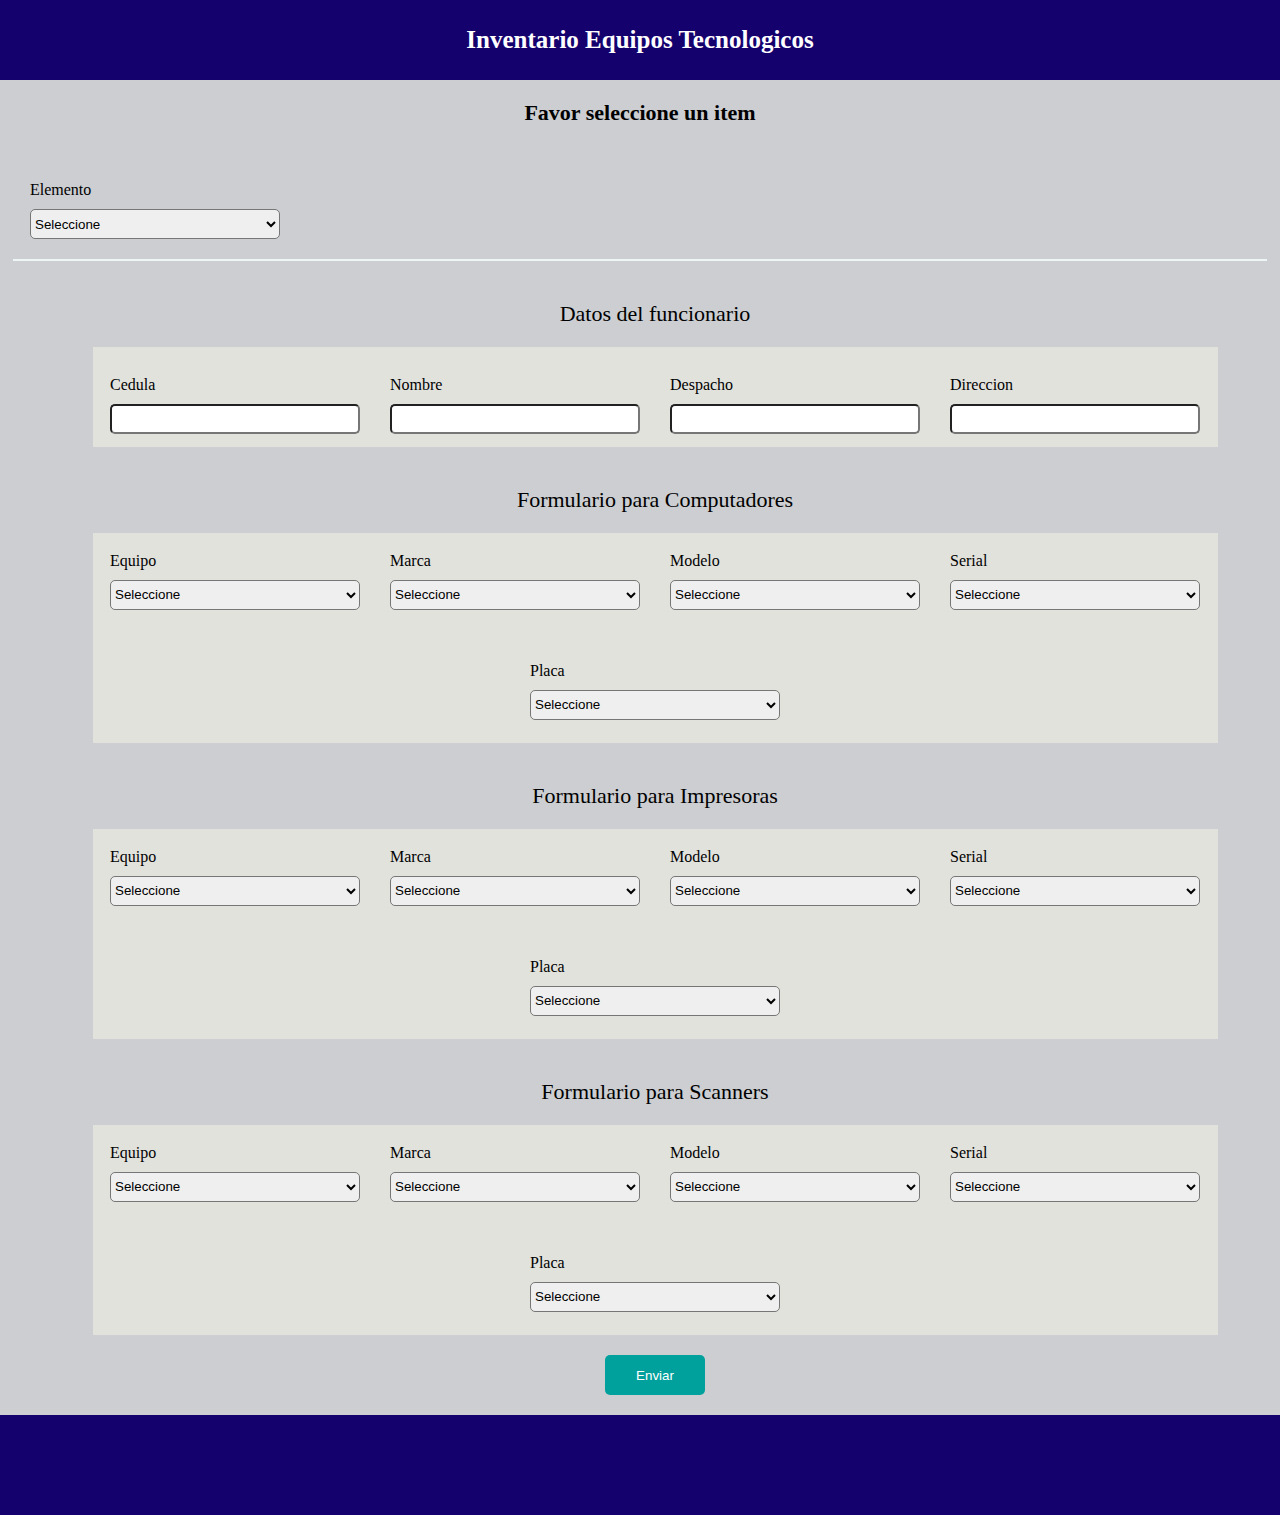
==== index.html @ 412e05c8 "v1" ====
<!DOCTYPE html>
<html lang="en">
<head>
    <meta charset="UTF-8">
    <meta http-equiv="X-UA-Compatible" content="IE=edge">
    <meta name="viewport" content="width=device-width, initial-scale=1.0">
    <title>Inventario Equipos </title>
    <link rel="stylesheet" href="css/estilos.css">
</head>
<body>
    
    <header>
        <h1>Inventario Equipos Tecnologicos</h1>
    </header>
    <div>
        <p class="msj1">Favor seleccione un item</p>
    </div>

    <main>
        <form action="">
           <div class="uno">
            <label class="elemento" for="">Elemento</label>
            <select name="" id="">
                <option value="selecione">Seleccione</option>
                <option value="selecione">Computador</option>
                <option value="selecione">Impresora</option>
                <option value="selecione">Scanner</option>
            </select>
           </div>
        </form>
        <div class="division">

        </div>


        
        <form action="" class="formulario2">
 
           
            <P class=" datos">Datos del funcionario</P>

        <div class="datos_funcionario">
            <div>
                <label class="elemento" for="">Cedula</label>
                <input type="number">
              </div>
    
                <div>
                <label class="elemento" for="">Nombre</label>
                <input type="text">
                </div>
    
                <div>
                <label class="elemento" for="">Despacho</label>
                <input type="text">
                </div>
    
                <div>
                <label class="elemento" for="">Direccion</label>
                <input type="text">
                </div>
        </div>
          
        <p class=" titulo">Formulario para Computadores</p>
                <div class="dos">
                    <div>
                        <label class="elemento" for="">Equipo</label>
                    <select name="" id="">
                        <option value="selecione">Seleccione</option>
                        <option value="CPU">CPU</option>
                        <option value="TODO en UNO">TODO EN UNO</option>
                    </select>
                    </div>
       
                   <div>
                    <label class="elemento" for="">Marca</label>
                    <select name="" id="">
                        <option value="selecione">Seleccione</option>
                        <option value="CPU">Pcsmart</option>
                        <option value="Dell">Dell</option>
                        <option value="Hp">Hp</option>
                        <option value="lenovo">lenovo</option>
                    </select>
                   </div>
       
                    <div>
                        <label class="elemento" for="">Modelo</label>
                    <select name="" id="">
                        <option value="selecione">Seleccione</option>
                        <option value="CPU">Pcsmart</option>
                        <option value="Dell">Dell</option>
                        <option value="Hp">Hp</option>
                        <option value="lenovo">lenovo</option>
                    </select>
                    </div>
       
                    <div>
                        <label class="elemento" for="">Serial</label>
                    <select name="" id="">
                        <option value="selecione">Seleccione</option>
                        <option value="CPU">Pcsmart</option>
                        <option value="Dell">Dell</option>
                        <option value="Hp">Hp</option>
                        <option value="lenovo">lenovo</option>
                    </select>
                    </div>
       
                   <div>
                    <label class="elemento" for="">Placa</label>
                    <select name="" id="">
                        <option value="selecione">Seleccione</option>
                        <option value="CPU">Pcsmart</option>
                        <option value="Dell">Dell</option>
                        <option value="Hp">Hp</option>
                        <option value="lenovo">lenovo</option>
                    </select>
                   </div>

                    </div>
       
           

                    <p class=" titulo">Formulario para Impresoras</p>
                    <div class="dos">
                        <div>
                            <label class="elemento" for="">Equipo</label>
                        <select name="" id="">
                            <option value="selecione">Seleccione</option>
                            <option value="CPU">CPU</option>
                            <option value="TODO en UNO">TODO EN UNO</option>
                        </select>
                        </div>
           
                       <div>
                        <label class="elemento" for="">Marca</label>
                        <select name="" id="">
                            <option value="selecione">Seleccione</option>
                            <option value="CPU">Pcsmart</option>
                            <option value="Dell">Dell</option>
                            <option value="Hp">Hp</option>
                            <option value="lenovo">lenovo</option>
                        </select>
                       </div>
           
                        <div>
                            <label class="elemento" for="">Modelo</label>
                        <select name="" id="">
                            <option value="selecione">Seleccione</option>
                            <option value="CPU">Pcsmart</option>
                            <option value="Dell">Dell</option>
                            <option value="Hp">Hp</option>
                            <option value="lenovo">lenovo</option>
                        </select>
                        </div>
           
                        <div>
                            <label class="elemento" for="">Serial</label>
                        <select name="" id="">
                            <option value="selecione">Seleccione</option>
                            <option value="CPU">Pcsmart</option>
                            <option value="Dell">Dell</option>
                            <option value="Hp">Hp</option>
                            <option value="lenovo">lenovo</option>
                        </select>
                        </div>
           
                       <div>
                        <label class="elemento" for="">Placa</label>
                        <select name="" id="">
                            <option value="selecione">Seleccione</option>
                            <option value="CPU">Pcsmart</option>
                            <option value="Dell">Dell</option>
                            <option value="Hp">Hp</option>
                            <option value="lenovo">lenovo</option>
                        </select>
                       </div>
    
                        </div>


                        <p class=" titulo">Formulario para Scanners</p>
                        <div class="dos">
                            <div>
                                <label class="elemento" for="">Equipo</label>
                            <select name="" id="">
                                <option value="selecione">Seleccione</option>
                                <option value="CPU">CPU</option>
                                <option value="TODO en UNO">TODO EN UNO</option>
                            </select>
                            </div>
               
                           <div>
                            <label class="elemento" for="">Marca</label>
                            <select name="" id="">
                                <option value="selecione">Seleccione</option>
                                <option value="CPU">Pcsmart</option>
                                <option value="Dell">Dell</option>
                                <option value="Hp">Hp</option>
                                <option value="lenovo">lenovo</option>
                            </select>
                           </div>
               
                            <div>
                                <label class="elemento" for="">Modelo</label>
                            <select name="" id="">
                                <option value="selecione">Seleccione</option>
                                <option value="CPU">Pcsmart</option>
                                <option value="Dell">Dell</option>
                                <option value="Hp">Hp</option>
                                <option value="lenovo">lenovo</option>
                            </select>
                            </div>
               
                            <div>
                                <label class="elemento" for="">Serial</label>
                            <select name="" id="">
                                <option value="selecione">Seleccione</option>
                                <option value="CPU">Pcsmart</option>
                                <option value="Dell">Dell</option>
                                <option value="Hp">Hp</option>
                                <option value="lenovo">lenovo</option>
                            </select>
                            </div>
               
                           <div>
                            <label class="elemento" for="">Placa</label>
                            <select name="" id="">
                                <option value="selecione">Seleccione</option>
                                <option value="CPU">Pcsmart</option>
                                <option value="Dell">Dell</option>
                                <option value="Hp">Hp</option>
                                <option value="lenovo">lenovo</option>
                            </select>
                           </div>
        
                            </div>

          <button type="submit" value="Enviar"> Enviar</button>
         </form>
    </main>
</body>

<footer>

</footer>
<script src="js/app.js"></script>
</html>
---- css/estilos.css ----
*{
  margin: 0px;
  padding: 0px;
  box-sizing: border-box;  
}
body{
    background-color: rgb(204, 206, 209);
}

header{
    background-color: rgb(21, 1, 110);
    height: 80px;
    display: flex;
    justify-content: center;
    align-items: center;
}
h1{
    color: white;
    font-size: 25px;
    text-align: center;
   
}
.msj1{
    text-align: center;
    margin: 20px 0;
    font-size: 22px;
    font-weight: 700;
}
form{
    display: flex;
    justify-content: center;
    align-items: center;

    /* border: 1px solid red;  */
}
.uno{
    display: flex;
    flex-direction: column;
    flex-wrap: wrap;
    margin-top: 20px;
    width: 250px;
  
    
}

.dos{
    height: 420px;
    display: flex;
    flex-direction: column;
    justify-content: center;
    align-items: center;
    flex-wrap: wrap;
    margin-top: 20px;
    width: 95%;
    background-color: rgb(226, 226, 221);
    
   
}

.dos div{
    width: 250px;
    display: flex;
    flex-direction: column;
}
.elemento{
    margin-bottom: 10px;
    margin-top: 15px;
}

select{
    height: 30px;
    border-radius: 5PX;
}


/* ------------------------------
disision 
---------------------------------------*/

.division{
    margin: auto;
    height: 2px;
    width: 98%;
    margin-top: 20px;
    background-color: rgb(238, 245, 245);
}



.formulario2{
    margin-top: 20px;
    display: flex;
    flex-direction: column;
}

.datos_funcionario{
    width: 95%;
    height: 350px;
    display: flex;
    flex-direction: column;
    justify-content: center;
    align-items: center;
    background-color: rgb(226, 226, 221);
    
}

.datos_funcionario div{
 display: flex;
 flex-direction: column;
 /* border: 1px solid red; */
 

}
.datos{
    text-align: center;
    margin-top: 20px;
    font-weight: 500;
    font-size: 22px;
    margin-bottom: 20px;
}

input{
    width: 250px;
    height: 30px;
    border-radius: 5PX;
    padding-left: 30px;
}

.titulo{
    margin-top: 40px;
    font-size: 22px;
}

footer{
    background-color: rgb(21, 1, 110);
    height: 100px;
    margin-top: 20px;
}

button{
    margin-top: 20px;
    background-color: #00a09d ;
    height: 40px;
    width: 100px;
    border: none;
    border-radius: 5px;
    color: white;
}
@media(min-width:550px){
    form{
        display: flex;
        justify-content: flex-start;
        align-items: center;
        /* border: 1px solid red;  */
        margin-left: 30px;
    }

    .dos{
        flex-direction: row;
        height: 300px;
        width: 100%;
        gap: 30px;
        flex-wrap: wrap;
       
       
       
      
    }

    
  label{
    text-align: start;
   
    
  }
    select{
        width: 250px;
        height: 30px;
       
    }


    .datos_funcionario{
        flex-direction: row;
        gap: 30px;
        flex-wrap: wrap;
        height: 250px;
    }
}


@media(min-width:900px){

    .datos_funcionario{
       gap: 12px;
       height: 190px;
       width: 90%;
    }

    .dos{
        height: 190px;
        width: 90%;
    }
}

@media(min-width:1100px){

    .datos_funcionario{
       gap: 30px;
        height: 100px;
    }

    .dos{
        height: 210px;
        width: 90%;
        padding-bottom: 20px;
    }
}
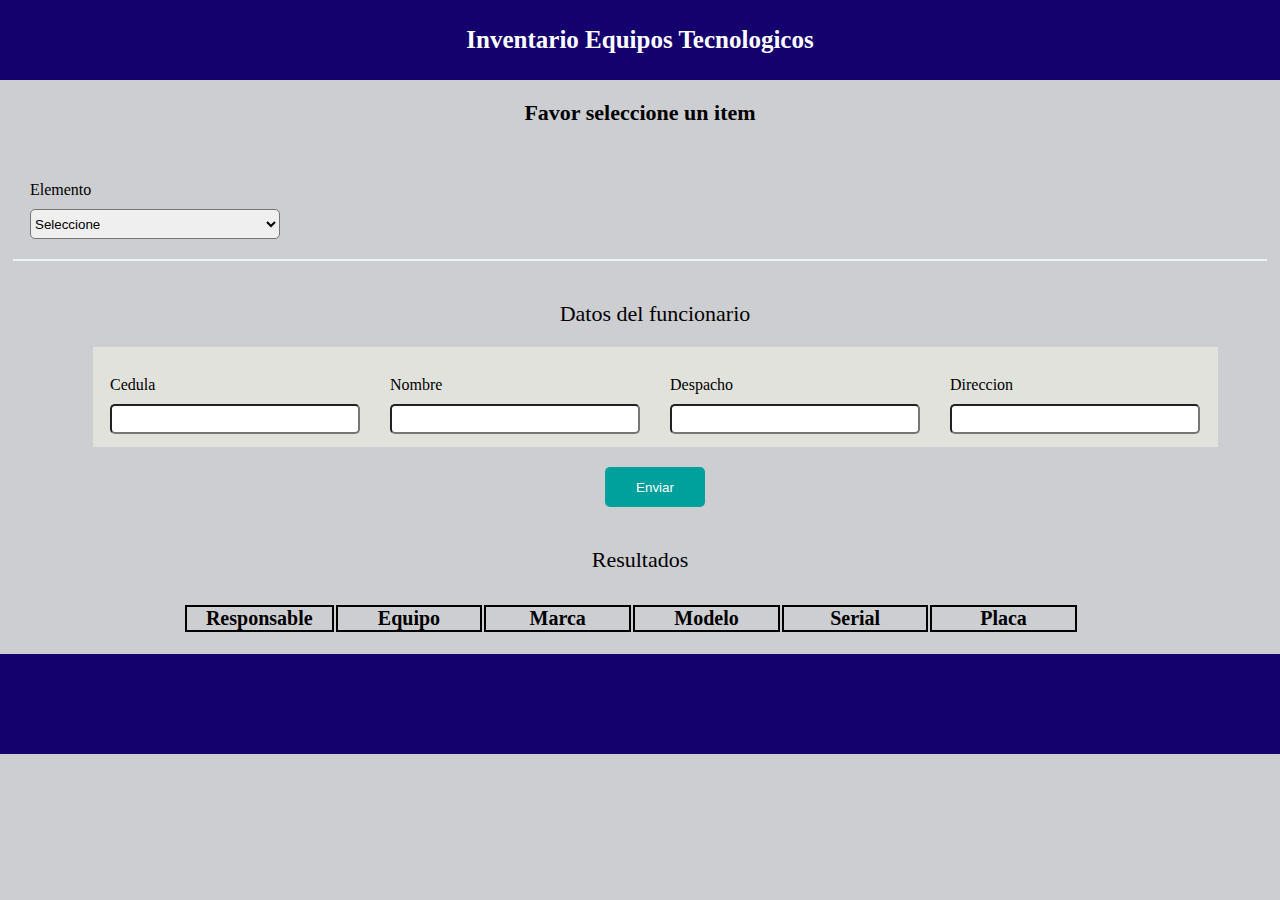
==== commit 5d22b55b: "v2" ====
--- a/index.html
+++ b/index.html
@@ -20,11 +20,14 @@
         <form action="">
            <div class="uno">
             <label class="elemento" for="">Elemento</label>
-            <select name="" id="">
-                <option value="selecione">Seleccione</option>
-                <option value="selecione">Computador</option>
-                <option value="selecione">Impresora</option>
-                <option value="selecione">Scanner</option>
+            <select name="" id="Tipo_elemento">
+                <option value="selecione">Seleccione</option>
+                <option value="Computador">Computador</option>
+                <option value="Monitor">Monitor</option>
+                <option value="Teclado">Teclado</option>
+                <option value="Mouse">Mouse</option>
+                <option value="Impresoras">Impresoras</option>
+                <option value="Scanner">Scanner</option>
             </select>
            </div>
         </form>
@@ -42,30 +45,34 @@
         <div class="datos_funcionario">
             <div>
                 <label class="elemento" for="">Cedula</label>
-                <input type="number">
+                <input type="number" id="Cedula">
               </div>
     
                 <div>
                 <label class="elemento" for="">Nombre</label>
-                <input type="text">
+                <input type="text" id="nombre_Funcionario">
                 </div>
     
                 <div>
                 <label class="elemento" for="">Despacho</label>
-                <input type="text">
+                <input type="text" id="Despacho_funcionario">
                 </div>
     
                 <div>
                 <label class="elemento" for="">Direccion</label>
-                <input type="text">
+                <input type="text" id="direccion">
                 </div>
         </div>
-          
-        <p class=" titulo">Formulario para Computadores</p>
-                <div class="dos">
+
+        <!-- conenedor pc -->
+          
+        <div id="Contenedor_computador">
+            <p class=" titulo" >Formulario para Computadores</p>
+                <div class="dos" >
+                    
                     <div>
                         <label class="elemento" for="">Equipo</label>
-                    <select name="" id="">
+                    <select name="" id="Opcion_elemento_computador">
                         <option value="selecione">Seleccione</option>
                         <option value="CPU">CPU</option>
                         <option value="TODO en UNO">TODO EN UNO</option>
@@ -74,9 +81,9 @@
        
                    <div>
                     <label class="elemento" for="">Marca</label>
-                    <select name="" id="">
+                    <select name="" id="tipo_marca_computador">
                         <option value="selecione">Seleccione</option>
-                        <option value="CPU">Pcsmart</option>
+                        <option value="Pcsmart">Pcsmart</option>
                         <option value="Dell">Dell</option>
                         <option value="Hp">Hp</option>
                         <option value="lenovo">lenovo</option>
@@ -85,158 +92,371 @@
        
                     <div>
                         <label class="elemento" for="">Modelo</label>
-                    <select name="" id="">
+                    <select name="" id="tipoModeloComputador">
                         <option value="selecione">Seleccione</option>
-                        <option value="CPU">Pcsmart</option>
-                        <option value="Dell">Dell</option>
-                        <option value="Hp">Hp</option>
-                        <option value="lenovo">lenovo</option>
+                        <option value="Optiplex 3280">Optiplex 3280</option>
+                        <option value="Vostro 3174">Vostro 3174</option>
+                        <option value="Gobaf800">Gobaf800</option>
+                        <option value="Hp Pro One 600 G2">Hp Pro One 600 G2</option>
                     </select>
                     </div>
        
                     <div>
                         <label class="elemento" for="">Serial</label>
-                    <select name="" id="">
-                        <option value="selecione">Seleccione</option>
-                        <option value="CPU">Pcsmart</option>
-                        <option value="Dell">Dell</option>
-                        <option value="Hp">Hp</option>
-                        <option value="lenovo">lenovo</option>
-                    </select>
+                    <input type="text" id="tipoSerialComputador">
                     </div>
        
                    <div>
                     <label class="elemento" for="">Placa</label>
-                    <select name="" id="">
-                        <option value="selecione">Seleccione</option>
-                        <option value="CPU">Pcsmart</option>
-                        <option value="Dell">Dell</option>
-                        <option value="Hp">Hp</option>
-                        <option value="lenovo">lenovo</option>
-                    </select>
+                   <input type="text" id="tipoplacaComputador">
                    </div>
 
                     </div>
+        </div>
        
+
+          <!-- conenedor monitores -->
+          
+   <div id="Contenedor_Monitor">
+    <p class=" titulo">Formulario para Monitores</p>
+        <div class="dos" >
+            
+            <div>
+                <label class="elemento" for="">Equipo</label>
+            <select name="" id="">
+                <option value="selecione">Seleccione</option>
+                <option value="Monitor">Monitor</option>
+                <option value="TODO en UNO">TODO EN UNO</option>
+            </select>
+            </div>
+
+           <div>
+            <label class="elemento" for="">Marca</label>
+            <select name="" id="">
+                <option value="selecione">Seleccione</option>
+                <option value="Pcsmart">Pcsmart</option>
+                <option value="Dell">Dell</option>
+                <option value="Hp">Hp</option>
+                <option value="lenovo">lenovo</option>
+            </select>
+           </div>
+
+            <div>
+                <label class="elemento" for="">Modelo</label>
+            <select name="" id="">
+                <option value="selecione">Seleccione</option>
+                <option value="CPU">Pcsmart</option>
+                <option value="Dell">Dell</option>
+                <option value="Hp">Hp</option>
+                <option value="lenovo">lenovo</option>
+            </select>
+            </div>
+
+            <div>
+                <label class="elemento" for="">Serial</label>
+           <input type="text">
+            </div>
+
+           <div>
+            <label class="elemento" for="">Placa</label>
+           <input type="text">
+           </div>
+
+            </div>
+</div>
            
-
-                    <p class=" titulo">Formulario para Impresoras</p>
-                    <div class="dos">
-                        <div>
-                            <label class="elemento" for="">Equipo</label>
-                        <select name="" id="">
-                            <option value="selecione">Seleccione</option>
-                            <option value="CPU">CPU</option>
-                            <option value="TODO en UNO">TODO EN UNO</option>
-                        </select>
-                        </div>
-           
-                       <div>
-                        <label class="elemento" for="">Marca</label>
-                        <select name="" id="">
-                            <option value="selecione">Seleccione</option>
-                            <option value="CPU">Pcsmart</option>
-                            <option value="Dell">Dell</option>
-                            <option value="Hp">Hp</option>
-                            <option value="lenovo">lenovo</option>
-                        </select>
-                       </div>
-           
-                        <div>
-                            <label class="elemento" for="">Modelo</label>
-                        <select name="" id="">
-                            <option value="selecione">Seleccione</option>
-                            <option value="CPU">Pcsmart</option>
-                            <option value="Dell">Dell</option>
-                            <option value="Hp">Hp</option>
-                            <option value="lenovo">lenovo</option>
-                        </select>
-                        </div>
-           
-                        <div>
-                            <label class="elemento" for="">Serial</label>
-                        <select name="" id="">
-                            <option value="selecione">Seleccione</option>
-                            <option value="CPU">Pcsmart</option>
-                            <option value="Dell">Dell</option>
-                            <option value="Hp">Hp</option>
-                            <option value="lenovo">lenovo</option>
-                        </select>
-                        </div>
-           
-                       <div>
-                        <label class="elemento" for="">Placa</label>
-                        <select name="" id="">
-                            <option value="selecione">Seleccione</option>
-                            <option value="CPU">Pcsmart</option>
-                            <option value="Dell">Dell</option>
-                            <option value="Hp">Hp</option>
-                            <option value="lenovo">lenovo</option>
-                        </select>
-                       </div>
-    
-                        </div>
-
-
-                        <p class=" titulo">Formulario para Scanners</p>
-                        <div class="dos">
-                            <div>
-                                <label class="elemento" for="">Equipo</label>
-                            <select name="" id="">
-                                <option value="selecione">Seleccione</option>
-                                <option value="CPU">CPU</option>
-                                <option value="TODO en UNO">TODO EN UNO</option>
-                            </select>
-                            </div>
-               
-                           <div>
-                            <label class="elemento" for="">Marca</label>
-                            <select name="" id="">
-                                <option value="selecione">Seleccione</option>
-                                <option value="CPU">Pcsmart</option>
-                                <option value="Dell">Dell</option>
-                                <option value="Hp">Hp</option>
-                                <option value="lenovo">lenovo</option>
-                            </select>
-                           </div>
-               
-                            <div>
-                                <label class="elemento" for="">Modelo</label>
-                            <select name="" id="">
-                                <option value="selecione">Seleccione</option>
-                                <option value="CPU">Pcsmart</option>
-                                <option value="Dell">Dell</option>
-                                <option value="Hp">Hp</option>
-                                <option value="lenovo">lenovo</option>
-                            </select>
-                            </div>
-               
-                            <div>
-                                <label class="elemento" for="">Serial</label>
-                            <select name="" id="">
-                                <option value="selecione">Seleccione</option>
-                                <option value="CPU">Pcsmart</option>
-                                <option value="Dell">Dell</option>
-                                <option value="Hp">Hp</option>
-                                <option value="lenovo">lenovo</option>
-                            </select>
-                            </div>
-               
-                           <div>
-                            <label class="elemento" for="">Placa</label>
-                            <select name="" id="">
-                                <option value="selecione">Seleccione</option>
-                                <option value="CPU">Pcsmart</option>
-                                <option value="Dell">Dell</option>
-                                <option value="Hp">Hp</option>
-                                <option value="lenovo">lenovo</option>
-                            </select>
-                           </div>
-        
-                            </div>
-
-          <button type="submit" value="Enviar"> Enviar</button>
+   <!-- conenedor teclado -->
+          
+   <div id="Contenedor_teclado">
+    <p class=" titulo">Formulario para Teclado</p>
+        <div class="dos" >
+            
+            <div>
+                <label class="elemento" for="">Equipo</label>
+            <select name="" id="">
+                <option value="selecione">Seleccione</option>
+                <option value="CPU">CPU</option>
+                <option value="TODO en UNO">TODO EN UNO</option>
+            </select>
+            </div>
+
+           <div>
+            <label class="elemento" for="">Marca</label>
+            <select name="" id="">
+                <option value="selecione">Seleccione</option>
+                <option value="CPU">Pcsmart</option>
+                <option value="Dell">Dell</option>
+                <option value="Hp">Hp</option>
+                <option value="lenovo">lenovo</option>
+            </select>
+           </div>
+
+            <div>
+                <label class="elemento" for="">Modelo</label>
+            <select name="" id="">
+                <option value="selecione">Seleccione</option>
+                <option value="CPU">Pcsmart</option>
+                <option value="Dell">Dell</option>
+                <option value="Hp">Hp</option>
+                <option value="lenovo">lenovo</option>
+            </select>
+            </div>
+
+            <div>
+                <label class="elemento" for="">Serial</label>
+            <select name="" id="">
+                <option value="selecione">Seleccione</option>
+                <option value="CPU">Pcsmart</option>
+                <option value="Dell">Dell</option>
+                <option value="Hp">Hp</option>
+                <option value="lenovo">lenovo</option>
+            </select>
+            </div>
+
+           <div>
+            <label class="elemento" for="">Placa</label>
+            <select name="" id="">
+                <option value="selecione">Seleccione</option>
+                <option value="CPU">Pcsmart</option>
+                <option value="Dell">Dell</option>
+                <option value="Hp">Hp</option>
+                <option value="lenovo">lenovo</option>
+            </select>
+           </div>
+
+            </div>
+</div>
+
+
+ <!-- conenedor Mouse -->
+          
+ <div id="Contenedor_mouse">
+    <p class=" titulo">Formulario para Mouse</p>
+        <div class="dos" >
+            
+            <div>
+                <label class="elemento" for="">Equipo</label>
+            <select name="" id="">
+                <option value="selecione">Seleccione</option>
+                <option value="CPU">CPU</option>
+                <option value="TODO en UNO">TODO EN UNO</option>
+            </select>
+            </div>
+
+           <div>
+            <label class="elemento" for="">Marca</label>
+            <select name="" id="">
+                <option value="selecione">Seleccione</option>
+                <option value="CPU">Pcsmart</option>
+                <option value="Dell">Dell</option>
+                <option value="Hp">Hp</option>
+                <option value="lenovo">lenovo</option>
+            </select>
+           </div>
+
+            <div>
+                <label class="elemento" for="">Modelo</label>
+            <select name="" id="">
+                <option value="selecione">Seleccione</option>
+                <option value="CPU">Pcsmart</option>
+                <option value="Dell">Dell</option>
+                <option value="Hp">Hp</option>
+                <option value="lenovo">lenovo</option>
+            </select>
+            </div>
+
+            <div>
+                <label class="elemento" for="">Serial</label>
+            <select name="" id="">
+                <option value="selecione">Seleccione</option>
+                <option value="CPU">Pcsmart</option>
+                <option value="Dell">Dell</option>
+                <option value="Hp">Hp</option>
+                <option value="lenovo">lenovo</option>
+            </select>
+            </div>
+
+           <div>
+            <label class="elemento" for="">Placa</label>
+            <select name="" id="">
+                <option value="selecione">Seleccione</option>
+                <option value="CPU">Pcsmart</option>
+                <option value="Dell">Dell</option>
+                <option value="Hp">Hp</option>
+                <option value="lenovo">lenovo</option>
+            </select>
+           </div>
+
+            </div>
+</div>
+
+ <!-- conenedor Impresora -->
+          
+ <div id="Contenedor_impresora">
+    <p class=" titulo">Formulario para Impresoras</p>
+        <div class="dos" >
+            
+            <div>
+                <label class="elemento" for="">Equipo</label>
+            <select name="" id="">
+                <option value="selecione">Seleccione</option>
+                <option value="CPU">CPU</option>
+                <option value="TODO en UNO">TODO EN UNO</option>
+            </select>
+            </div>
+
+           <div>
+            <label class="elemento" for="">Marca</label>
+            <select name="" id="">
+                <option value="selecione">Seleccione</option>
+                <option value="CPU">Pcsmart</option>
+                <option value="Dell">Dell</option>
+                <option value="Hp">Hp</option>
+                <option value="lenovo">lenovo</option>
+            </select>
+           </div>
+
+            <div>
+                <label class="elemento" for="">Modelo</label>
+            <select name="" id="">
+                <option value="selecione">Seleccione</option>
+                <option value="CPU">Pcsmart</option>
+                <option value="Dell">Dell</option>
+                <option value="Hp">Hp</option>
+                <option value="lenovo">lenovo</option>
+            </select>
+            </div>
+
+            <div>
+                <label class="elemento" for="">Serial</label>
+            <select name="" id="">
+                <option value="selecione">Seleccione</option>
+                <option value="CPU">Pcsmart</option>
+                <option value="Dell">Dell</option>
+                <option value="Hp">Hp</option>
+                <option value="lenovo">lenovo</option>
+            </select>
+            </div>
+
+           <div>
+            <label class="elemento" for="">Placa</label>
+            <select name="" id="">
+                <option value="selecione">Seleccione</option>
+                <option value="CPU">Pcsmart</option>
+                <option value="Dell">Dell</option>
+                <option value="Hp">Hp</option>
+                <option value="lenovo">lenovo</option>
+            </select>
+           </div>
+
+            </div>
+</div>
+
+
+
+ <!-- conenedor Scanner -->
+          
+ <div id="Contenedor_scanner">
+    <p class=" titulo">Formulario para scanner</p>
+        <div class="dos" >
+            
+            <div>
+                <label class="elemento" for="">Equipo</label>
+            <select name="" id="">
+                <option value="selecione">Seleccione</option>
+                <option value="CPU">CPU</option>
+                <option value="TODO en UNO">TODO EN UNO</option>
+            </select>
+            </div>
+
+           <div>
+            <label class="elemento" for="">Marca</label>
+            <select name="" id="">
+                <option value="selecione">Seleccione</option>
+                <option value="CPU">Pcsmart</option>
+                <option value="Dell">Dell</option>
+                <option value="Hp">Hp</option>
+                <option value="lenovo">lenovo</option>
+            </select>
+           </div>
+
+            <div>
+                <label class="elemento" for="">Modelo</label>
+            <select name="" id="">
+                <option value="selecione">Seleccione</option>
+                <option value="CPU">Pcsmart</option>
+                <option value="Dell">Dell</option>
+                <option value="Hp">Hp</option>
+                <option value="lenovo">lenovo</option>
+            </select>
+            </div>
+
+            <div>
+                <label class="elemento" for="">Serial</label>
+            <select name="" id="">
+                <option value="selecione">Seleccione</option>
+                <option value="CPU">Pcsmart</option>
+                <option value="Dell">Dell</option>
+                <option value="Hp">Hp</option>
+                <option value="lenovo">lenovo</option>
+            </select>
+            </div>
+
+           <div>
+            <label class="elemento" for="">Placa</label>
+            <select name="" id="">
+                <option value="selecione">Seleccione</option>
+                <option value="CPU">Pcsmart</option>
+                <option value="Dell">Dell</option>
+                <option value="Hp">Hp</option>
+                <option value="lenovo">lenovo</option>
+            </select>
+           </div>
+
+            </div>
+</div>
+
+
+
+
+
+                  
+
+          <button type="submit" value="Enviar" id="bnt_envirdts_pc"> Enviar</button>
          </form>
+
+
+    <div class="contenedor_tabla">
+        <div > 
+            <P class="titulo">Resultados</P>
+    
+            <table class="default_tabla">
+    
+                <tr>
+              
+                  <th>Responsable</th>
+                  <th>Equipo</th>
+                  <th>Marca</th>
+                  <th>Modelo</th>
+                  <th>Serial</th>
+                  <th>Placa</th>
+              
+                </tr>
+              
+                <!-- <tr>
+              
+                  <td>Soleado</td>
+              
+                  <td>Mayormente soleado</td>
+              
+                  <td>Parcialmente nublado</td>
+              
+                </tr> -->
+            
+              
+              </table>
+          </div>
+    </div>
     </main>
 </body>
 
--- a/css/estilos.css
+++ b/css/estilos.css
@@ -124,12 +124,92 @@
     width: 250px;
     height: 30px;
     border-radius: 5PX;
-    padding-left: 30px;
+    padding-left: 10px;
+    text-transform: uppercase;
 }
 
 .titulo{
     margin-top: 40px;
     font-size: 22px;
+}
+
+/* seccion # */
+
+#Contenedor_computador{
+    display: none;
+    flex-direction: column;
+    justify-content: center;
+    align-items: center;
+    width: 95%;
+}
+
+#Contenedor_Monitor{
+    display: none;
+    flex-direction: column;
+    justify-content: center;
+    align-items: center;
+    width: 95%;
+}
+
+
+#Contenedor_impresora{
+    display: none;
+    flex-direction: column;
+    justify-content: center;
+    align-items: center;
+    width: 95%;
+}
+#Contenedor_mouse{
+    display: none;
+    flex-direction: column;
+    justify-content: center;
+    align-items: center;
+    width: 95%;
+}
+
+#Contenedor_teclado{
+    display: none;
+    flex-direction: column;
+    justify-content: center;
+    align-items: center;
+    width: 95%;
+}
+
+#Contenedor_scanner{
+    display: none;
+    flex-direction: column;
+    justify-content: center;
+    align-items: center;
+    width: 95%;
+}
+
+/* --------------------------------------------------------------------
+                    tabla 
+--------------------------------------------------------------------*/
+
+.contenedor_tabla{
+    display: flex;
+    justify-content: center;
+    align-items: center;
+}
+.contenedor_tabla p{
+    text-align: center;
+    margin-bottom: 30px;
+}
+.default_tabla{
+ /* border: 1px solid red; */
+ width: 98%;
+}
+
+th{
+    border:2px solid black;
+    width: 150px;
+    font-size: 20px;
+}
+td{
+    border: 1px solid rgb(50, 109, 3);
+    text-align: center;
+    text-transform: uppercase;
 }
 
 footer{
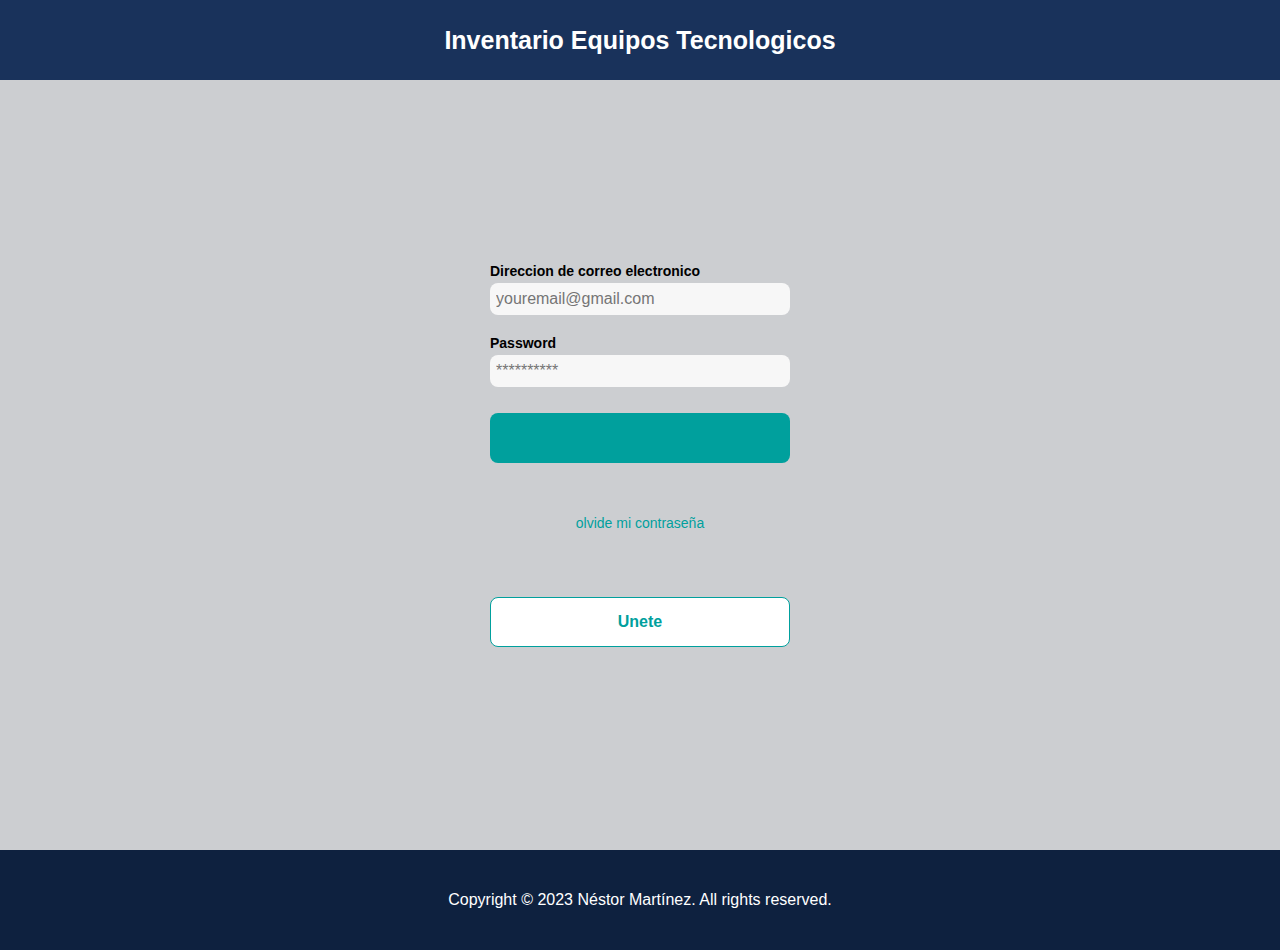
==== commit ec439cc4: "v2.1" ====
--- a/index.html
+++ b/index.html
@@ -4,464 +4,42 @@
     <meta charset="UTF-8">
     <meta http-equiv="X-UA-Compatible" content="IE=edge">
     <meta name="viewport" content="width=device-width, initial-scale=1.0">
-    <title>Inventario Equipos </title>
-    <link rel="stylesheet" href="css/estilos.css">
+    <title>InveSecSog</title>
+    <link rel="stylesheet" href="css/estiloindex.css">
 </head>
 <body>
-    
+
     <header>
         <h1>Inventario Equipos Tecnologicos</h1>
     </header>
-    <div>
-        <p class="msj1">Favor seleccione un item</p>
+   <main>
+    <div class="login">
+        <div class="form_container">
+            <img src="logos/logo_yard_sale.svg" alt="logo" class="logo">
+            <!-- <h1 class="titulo">Create a new Password</h1>
+            <p class="subtitulo">Enter  new password for you account</p> -->
+
+            <form action="" class="formulario">
+                <label for="text" class="label">Direccion de correo electronico</label>
+                <input type="text"  id="password" placeholder="youremail@gmail.com " class="input input_email">
+
+                <label for="new_password" class="label">Password</label>
+                <input type="password" id="new_password" placeholder="**********" class="input input_password">
+
+          
+              <a href="menu.html" class="Primary_button login-button"><p>Iniciar Sesion</p></a>
+            <a href="index.html"> olvide mi contraseña</a>
+            </form>
+            
+
+            <button class="Segundo_button login-button"><a href="crearcuenta.html">Unete</a></button>
+        </div>
     </div>
-
-    <main>
-        <form action="">
-           <div class="uno">
-            <label class="elemento" for="">Elemento</label>
-            <select name="" id="Tipo_elemento">
-                <option value="selecione">Seleccione</option>
-                <option value="Computador">Computador</option>
-                <option value="Monitor">Monitor</option>
-                <option value="Teclado">Teclado</option>
-                <option value="Mouse">Mouse</option>
-                <option value="Impresoras">Impresoras</option>
-                <option value="Scanner">Scanner</option>
-            </select>
-           </div>
-        </form>
-        <div class="division">
-
-        </div>
+   </main>
+</body>
 
 
-        
-        <form action="" class="formulario2">
- 
-           
-            <P class=" datos">Datos del funcionario</P>
-
-        <div class="datos_funcionario">
-            <div>
-                <label class="elemento" for="">Cedula</label>
-                <input type="number" id="Cedula">
-              </div>
-    
-                <div>
-                <label class="elemento" for="">Nombre</label>
-                <input type="text" id="nombre_Funcionario">
-                </div>
-    
-                <div>
-                <label class="elemento" for="">Despacho</label>
-                <input type="text" id="Despacho_funcionario">
-                </div>
-    
-                <div>
-                <label class="elemento" for="">Direccion</label>
-                <input type="text" id="direccion">
-                </div>
-        </div>
-
-        <!-- conenedor pc -->
-          
-        <div id="Contenedor_computador">
-            <p class=" titulo" >Formulario para Computadores</p>
-                <div class="dos" >
-                    
-                    <div>
-                        <label class="elemento" for="">Equipo</label>
-                    <select name="" id="Opcion_elemento_computador">
-                        <option value="selecione">Seleccione</option>
-                        <option value="CPU">CPU</option>
-                        <option value="TODO en UNO">TODO EN UNO</option>
-                    </select>
-                    </div>
-       
-                   <div>
-                    <label class="elemento" for="">Marca</label>
-                    <select name="" id="tipo_marca_computador">
-                        <option value="selecione">Seleccione</option>
-                        <option value="Pcsmart">Pcsmart</option>
-                        <option value="Dell">Dell</option>
-                        <option value="Hp">Hp</option>
-                        <option value="lenovo">lenovo</option>
-                    </select>
-                   </div>
-       
-                    <div>
-                        <label class="elemento" for="">Modelo</label>
-                    <select name="" id="tipoModeloComputador">
-                        <option value="selecione">Seleccione</option>
-                        <option value="Optiplex 3280">Optiplex 3280</option>
-                        <option value="Vostro 3174">Vostro 3174</option>
-                        <option value="Gobaf800">Gobaf800</option>
-                        <option value="Hp Pro One 600 G2">Hp Pro One 600 G2</option>
-                    </select>
-                    </div>
-       
-                    <div>
-                        <label class="elemento" for="">Serial</label>
-                    <input type="text" id="tipoSerialComputador">
-                    </div>
-       
-                   <div>
-                    <label class="elemento" for="">Placa</label>
-                   <input type="text" id="tipoplacaComputador">
-                   </div>
-
-                    </div>
-        </div>
-       
-
-          <!-- conenedor monitores -->
-          
-   <div id="Contenedor_Monitor">
-    <p class=" titulo">Formulario para Monitores</p>
-        <div class="dos" >
-            
-            <div>
-                <label class="elemento" for="">Equipo</label>
-            <select name="" id="">
-                <option value="selecione">Seleccione</option>
-                <option value="Monitor">Monitor</option>
-                <option value="TODO en UNO">TODO EN UNO</option>
-            </select>
-            </div>
-
-           <div>
-            <label class="elemento" for="">Marca</label>
-            <select name="" id="">
-                <option value="selecione">Seleccione</option>
-                <option value="Pcsmart">Pcsmart</option>
-                <option value="Dell">Dell</option>
-                <option value="Hp">Hp</option>
-                <option value="lenovo">lenovo</option>
-            </select>
-           </div>
-
-            <div>
-                <label class="elemento" for="">Modelo</label>
-            <select name="" id="">
-                <option value="selecione">Seleccione</option>
-                <option value="CPU">Pcsmart</option>
-                <option value="Dell">Dell</option>
-                <option value="Hp">Hp</option>
-                <option value="lenovo">lenovo</option>
-            </select>
-            </div>
-
-            <div>
-                <label class="elemento" for="">Serial</label>
-           <input type="text">
-            </div>
-
-           <div>
-            <label class="elemento" for="">Placa</label>
-           <input type="text">
-           </div>
-
-            </div>
-</div>
-           
-   <!-- conenedor teclado -->
-          
-   <div id="Contenedor_teclado">
-    <p class=" titulo">Formulario para Teclado</p>
-        <div class="dos" >
-            
-            <div>
-                <label class="elemento" for="">Equipo</label>
-            <select name="" id="">
-                <option value="selecione">Seleccione</option>
-                <option value="CPU">CPU</option>
-                <option value="TODO en UNO">TODO EN UNO</option>
-            </select>
-            </div>
-
-           <div>
-            <label class="elemento" for="">Marca</label>
-            <select name="" id="">
-                <option value="selecione">Seleccione</option>
-                <option value="CPU">Pcsmart</option>
-                <option value="Dell">Dell</option>
-                <option value="Hp">Hp</option>
-                <option value="lenovo">lenovo</option>
-            </select>
-           </div>
-
-            <div>
-                <label class="elemento" for="">Modelo</label>
-            <select name="" id="">
-                <option value="selecione">Seleccione</option>
-                <option value="CPU">Pcsmart</option>
-                <option value="Dell">Dell</option>
-                <option value="Hp">Hp</option>
-                <option value="lenovo">lenovo</option>
-            </select>
-            </div>
-
-            <div>
-                <label class="elemento" for="">Serial</label>
-            <select name="" id="">
-                <option value="selecione">Seleccione</option>
-                <option value="CPU">Pcsmart</option>
-                <option value="Dell">Dell</option>
-                <option value="Hp">Hp</option>
-                <option value="lenovo">lenovo</option>
-            </select>
-            </div>
-
-           <div>
-            <label class="elemento" for="">Placa</label>
-            <select name="" id="">
-                <option value="selecione">Seleccione</option>
-                <option value="CPU">Pcsmart</option>
-                <option value="Dell">Dell</option>
-                <option value="Hp">Hp</option>
-                <option value="lenovo">lenovo</option>
-            </select>
-           </div>
-
-            </div>
-</div>
-
-
- <!-- conenedor Mouse -->
-          
- <div id="Contenedor_mouse">
-    <p class=" titulo">Formulario para Mouse</p>
-        <div class="dos" >
-            
-            <div>
-                <label class="elemento" for="">Equipo</label>
-            <select name="" id="">
-                <option value="selecione">Seleccione</option>
-                <option value="CPU">CPU</option>
-                <option value="TODO en UNO">TODO EN UNO</option>
-            </select>
-            </div>
-
-           <div>
-            <label class="elemento" for="">Marca</label>
-            <select name="" id="">
-                <option value="selecione">Seleccione</option>
-                <option value="CPU">Pcsmart</option>
-                <option value="Dell">Dell</option>
-                <option value="Hp">Hp</option>
-                <option value="lenovo">lenovo</option>
-            </select>
-           </div>
-
-            <div>
-                <label class="elemento" for="">Modelo</label>
-            <select name="" id="">
-                <option value="selecione">Seleccione</option>
-                <option value="CPU">Pcsmart</option>
-                <option value="Dell">Dell</option>
-                <option value="Hp">Hp</option>
-                <option value="lenovo">lenovo</option>
-            </select>
-            </div>
-
-            <div>
-                <label class="elemento" for="">Serial</label>
-            <select name="" id="">
-                <option value="selecione">Seleccione</option>
-                <option value="CPU">Pcsmart</option>
-                <option value="Dell">Dell</option>
-                <option value="Hp">Hp</option>
-                <option value="lenovo">lenovo</option>
-            </select>
-            </div>
-
-           <div>
-            <label class="elemento" for="">Placa</label>
-            <select name="" id="">
-                <option value="selecione">Seleccione</option>
-                <option value="CPU">Pcsmart</option>
-                <option value="Dell">Dell</option>
-                <option value="Hp">Hp</option>
-                <option value="lenovo">lenovo</option>
-            </select>
-           </div>
-
-            </div>
-</div>
-
- <!-- conenedor Impresora -->
-          
- <div id="Contenedor_impresora">
-    <p class=" titulo">Formulario para Impresoras</p>
-        <div class="dos" >
-            
-            <div>
-                <label class="elemento" for="">Equipo</label>
-            <select name="" id="">
-                <option value="selecione">Seleccione</option>
-                <option value="CPU">CPU</option>
-                <option value="TODO en UNO">TODO EN UNO</option>
-            </select>
-            </div>
-
-           <div>
-            <label class="elemento" for="">Marca</label>
-            <select name="" id="">
-                <option value="selecione">Seleccione</option>
-                <option value="CPU">Pcsmart</option>
-                <option value="Dell">Dell</option>
-                <option value="Hp">Hp</option>
-                <option value="lenovo">lenovo</option>
-            </select>
-           </div>
-
-            <div>
-                <label class="elemento" for="">Modelo</label>
-            <select name="" id="">
-                <option value="selecione">Seleccione</option>
-                <option value="CPU">Pcsmart</option>
-                <option value="Dell">Dell</option>
-                <option value="Hp">Hp</option>
-                <option value="lenovo">lenovo</option>
-            </select>
-            </div>
-
-            <div>
-                <label class="elemento" for="">Serial</label>
-            <select name="" id="">
-                <option value="selecione">Seleccione</option>
-                <option value="CPU">Pcsmart</option>
-                <option value="Dell">Dell</option>
-                <option value="Hp">Hp</option>
-                <option value="lenovo">lenovo</option>
-            </select>
-            </div>
-
-           <div>
-            <label class="elemento" for="">Placa</label>
-            <select name="" id="">
-                <option value="selecione">Seleccione</option>
-                <option value="CPU">Pcsmart</option>
-                <option value="Dell">Dell</option>
-                <option value="Hp">Hp</option>
-                <option value="lenovo">lenovo</option>
-            </select>
-           </div>
-
-            </div>
-</div>
-
-
-
- <!-- conenedor Scanner -->
-          
- <div id="Contenedor_scanner">
-    <p class=" titulo">Formulario para scanner</p>
-        <div class="dos" >
-            
-            <div>
-                <label class="elemento" for="">Equipo</label>
-            <select name="" id="">
-                <option value="selecione">Seleccione</option>
-                <option value="CPU">CPU</option>
-                <option value="TODO en UNO">TODO EN UNO</option>
-            </select>
-            </div>
-
-           <div>
-            <label class="elemento" for="">Marca</label>
-            <select name="" id="">
-                <option value="selecione">Seleccione</option>
-                <option value="CPU">Pcsmart</option>
-                <option value="Dell">Dell</option>
-                <option value="Hp">Hp</option>
-                <option value="lenovo">lenovo</option>
-            </select>
-           </div>
-
-            <div>
-                <label class="elemento" for="">Modelo</label>
-            <select name="" id="">
-                <option value="selecione">Seleccione</option>
-                <option value="CPU">Pcsmart</option>
-                <option value="Dell">Dell</option>
-                <option value="Hp">Hp</option>
-                <option value="lenovo">lenovo</option>
-            </select>
-            </div>
-
-            <div>
-                <label class="elemento" for="">Serial</label>
-            <select name="" id="">
-                <option value="selecione">Seleccione</option>
-                <option value="CPU">Pcsmart</option>
-                <option value="Dell">Dell</option>
-                <option value="Hp">Hp</option>
-                <option value="lenovo">lenovo</option>
-            </select>
-            </div>
-
-           <div>
-            <label class="elemento" for="">Placa</label>
-            <select name="" id="">
-                <option value="selecione">Seleccione</option>
-                <option value="CPU">Pcsmart</option>
-                <option value="Dell">Dell</option>
-                <option value="Hp">Hp</option>
-                <option value="lenovo">lenovo</option>
-            </select>
-           </div>
-
-            </div>
-</div>
-
-
-
-
-
-                  
-
-          <button type="submit" value="Enviar" id="bnt_envirdts_pc"> Enviar</button>
-         </form>
-
-
-    <div class="contenedor_tabla">
-        <div > 
-            <P class="titulo">Resultados</P>
-    
-            <table class="default_tabla">
-    
-                <tr>
-              
-                  <th>Responsable</th>
-                  <th>Equipo</th>
-                  <th>Marca</th>
-                  <th>Modelo</th>
-                  <th>Serial</th>
-                  <th>Placa</th>
-              
-                </tr>
-              
-                <!-- <tr>
-              
-                  <td>Soleado</td>
-              
-                  <td>Mayormente soleado</td>
-              
-                  <td>Parcialmente nublado</td>
-              
-                </tr> -->
-            
-              
-              </table>
-          </div>
-    </div>
-    </main>
-</body>
-
 <footer>
-
-</footer>
-<script src="js/app.js"></script>
+    <P>Copyright © 2023 Néstor Martínez. All rights reserved.</P>
+    </footer>
 </html>--- a/css/estiloindex.css
+++ b/css/estiloindex.css
@@ -0,0 +1,157 @@
+
+*{
+    margin: 0px;
+    padding: 0px;
+    box-sizing: border-box;  
+  }
+  body{
+      background-color: rgb(204, 206, 209);
+      font-family: "Roboto", "Odoo Unicode Support Noto", sans-serif
+  }
+  
+
+  body{
+    
+    font-family: 'Poppins', sans-serif;
+    font-family: 'Quicksand', sans-serif;
+    margin: 0;
+    
+    }
+    :root{
+        --white:#ffffff;
+        --black:#000000;
+        --very-light-pink: #c7c7c7; 
+        --text-input-field: #F7F7F7;
+        /* --hospital-green: #ACD9B2; */
+        --hospital-green: #00a09d ;
+        --sm:14px;
+        --md:16px;
+        --lg:18px;
+    
+    
+    }
+    .login{
+        margin-top: 30px;
+        width: 100%;
+        height: 80vh;
+        display: grid;
+        place-items: center;
+        
+    }
+    .form_container{
+        display: grid;
+        grid-template-rows: auto 1fr auto ;
+        width: 300px;
+    
+    }
+    .logo{
+        width:150px;
+        margin-bottom: 48px;
+        justify-self: center;
+        display: none;
+    }
+    
+    
+    .label{
+        font-size: var(--sm);
+        font-weight: bold;
+        margin-bottom: 4px;
+    }
+    .input{
+        background-color: var(--text-input-field);
+        border:none;
+        border-radius: 8px;
+        height: 32px;
+        font-size: var(--md);
+        padding: 6px;
+        margin-bottom: 12px;
+    }
+    .input_email{
+        margin-bottom: 20px;
+    }
+    .formulario{
+        display: flex;
+        flex-direction: column;
+    }
+    .formulario a{
+        color:var(--hospital-green);
+        font-size: var(--sm);
+        text-align: center;
+        text-decoration: none;
+        margin-bottom: 52px;
+    }
+    
+    .Primary_button{
+        background-color: var(--hospital-green);
+        border-radius: 8px;
+        border:none;
+        color:var(--white);
+        width: 100%;
+        cursor: pointer;
+        font-size: var(--md);
+        font-weight: bold;
+        height: 50px;
+    }
+    .login-button{
+        margin-top: 14px;
+        margin-bottom: 30px;
+    }
+    .Segundo_button{
+        background-color: var(--white);
+        border-radius: 8px;
+        border:solid 1px var(--hospital-green);
+        color: var(--hospital-green);
+        width: 100%;
+        cursor: pointer;
+        font-size: var(--md);
+        font-weight: bold;
+        height: 50px;
+    }
+    .Segundo_button a{
+        color: var(--hospital-green);
+        text-decoration: none;
+    }
+    
+    @media  (max-width: 640px){
+    
+        .logo{
+            display: block;
+        }
+    
+        .Segundo_button{
+            grid-row: end-line;
+        }
+    }
+    
+    
+    
+  /*-------------------------------------------------- header */
+  header{
+      background-color: #19325B;
+      height: 80px;
+      display: flex;
+      justify-content: center;
+      align-items: center;
+  }
+  h1{
+      color: white;
+      font-size: 25px;
+      text-align: center;
+     
+  }
+
+  
+  /*-------------------------------------------------- footer */
+
+  footer{
+    background-color: #0e213f;
+    height: 100px;
+    margin-top: 20px;
+    display: flex;
+    justify-content: center;
+    align-items: center;
+}
+footer p{
+    color:white;
+    
+}